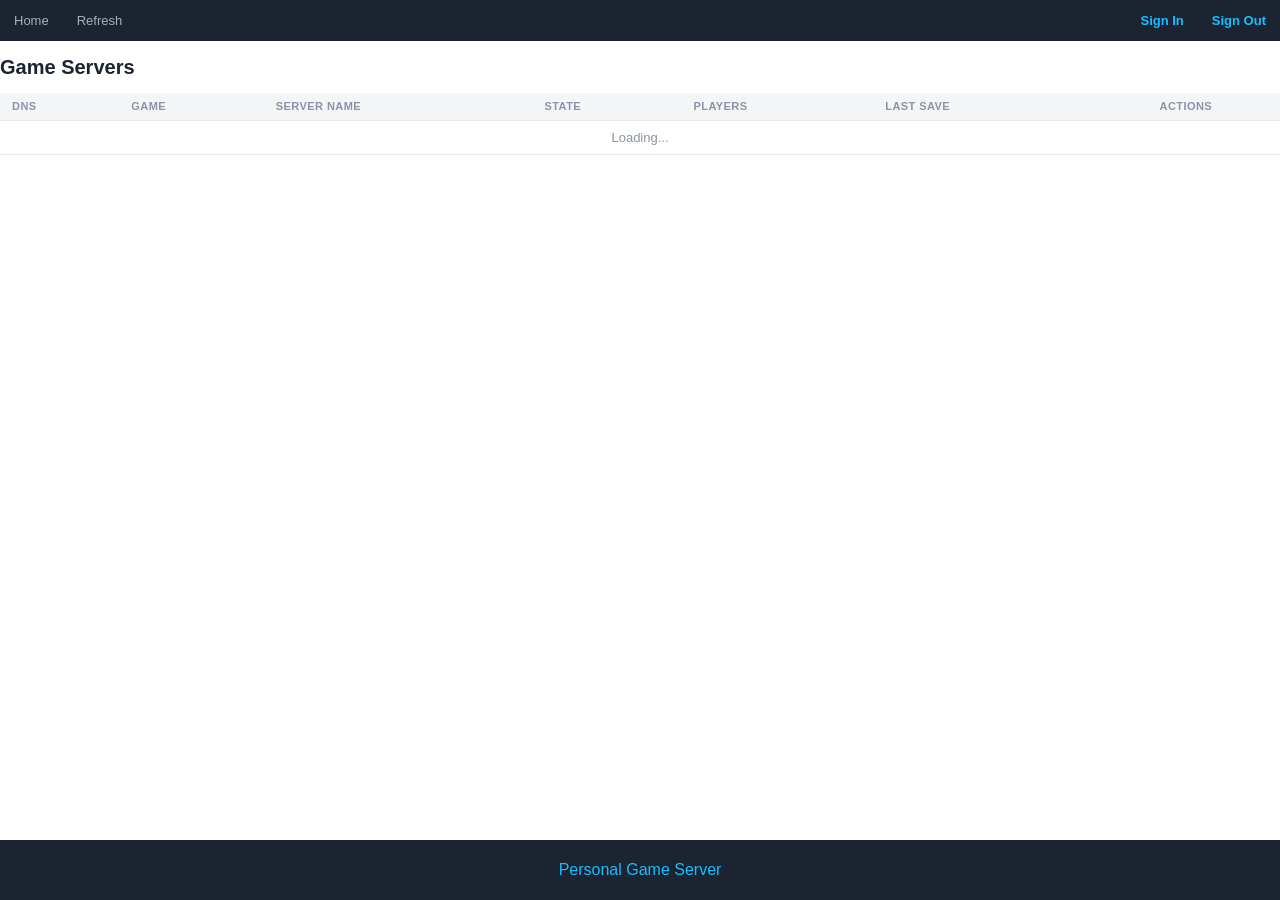
==== FrontEnd/index.html @ 5107f9b3 "Implementing new UI" ====
<!-- Copyright Amazon.com, Inc. or its affiliates. All Rights Reserved.
SPDX-License-Identifier: MIT-0 -->

<!doctype html>
<meta name="viewport" content="width=device-width, initial-scale=1.0" />
<html lang="en">

<head>
  <meta charset="utf-8"/>
  <title>Personal Gaming Server Manager</title>
  <link rel="stylesheet" href="styles.css">
  <link rel="icon" type="image/ico" href="https://a0.awsstatic.com/libra-css/images/site/fav/favicon.ico"> 

  <script src="js/config.js"></script>
  <script type="text/javascript" src="js/index.js"></script>

  <script src="https://cdn.amplify.aws/packages/core/4.3.0/aws-amplify-core.min.js"
    integrity="sha384-7Oh+5w0l7XGyYvSqbKi2Q7SA5K640V5nyW2/LEbevDQEV1HMJqJLA1A00z2hu8fJ" crossorigin="anonymous"
    referrerpolicy="no-referrer"></script>
  <script src="https://cdn.amplify.aws/packages/auth/4.3.8/aws-amplify-auth.min.js"
    integrity="sha384-jfkXCEfYyVmDXYKlgWNwv54xRaZgk14m7sjeb2jLVBtUXCD2p+WU8YZ2mPZ9Xbdw" crossorigin="anonymous"
    referrerpolicy="no-referrer"></script>
</head>

<body onload="init()">
  <nav>
    <ul class="top-nav" id="dropdownClick">
      <li><a id="home">Home</a></li>
      <li><a href="#refresh" onclick="location.reload()">Refresh</a></li>
      <li class="top-nav-right"><a href="javascript:void(0);" id="signOutBtn" onclick="logout()">Sign Out</a></li>
      <li class="top-nav-right"><a href="index.html" id="signInBtn">Sign In</a></li>
      <li class="dropdownIcon"><a href="javascript:void(0);" onclick="dropdownMenu()">&#9776;</a></li>
    </ul>
  </nav>
  
  <br>

  <div class="page-title">
    <h1>Game Servers</h1>
  </div>

  <table class="mcServerTable">
    <thead>
      <tr>
        <th>DNS</th>
        <th>Game</th>
        <th>Server Name</th>
        <th>State</th>
        <th>Players</th>
        <th>Last Save</th>
        <th colspan="2" class="mcActionsHeader">Actions</th>
      </tr>
    </thead>
    <tbody id="mcServerTableBody">
      <tr class="mcLoadingRow"><td colspan="8">Loading...</td></tr>
    </tbody>
  </table>

  <div class="alert" style="display:none;">
    <span class="closebtn" onclick="this.parentElement.style.display='none';">&times;</span>
    <p class="alertmsg" style="display:inline;">Doing the things you asked.</p>
  </div>

  <div class="footer">
    <p> Personal Game Server </p>
  </div>

</body>

</html>
---- FrontEnd/styles.css ----
/* 
Copyright Amazon.com, Inc. or its affiliates. All Rights Reserved.
SPDX-License-Identifier: MIT-0
*/

/* -- Palette -- */
/* White       #FFFFFF */
/* Grey-1 (bg) #F4F5F7 */
/* Grey-2 (ln) #E4E7EB */
/* Grey-3 (tx) #8A94A6 */
/* Dark header #1B2430 */
/* Cyan        #18BEFF */
/* Cyan-dark   #00A4E4 */

:root {
    --cyan: #18BEFF;
    --cyan-dark: #00A4E4;
    --grey-1: #F4F5F7;
    --grey-2: #E4E7EB;
    --grey-3: #8A94A6;
    --dark: #1B2430;
    --text: #1B2430;
    --white: #FFFFFF;
}

* { box-sizing: border-box; }

html {
    font-family: -apple-system, "Segoe UI", Roboto, Helvetica, Arial, sans-serif;
    padding-bottom: 4em;
}

nav, header, footer {
    display: block;
}

body {
    line-height: 1;
    margin: 0;
    background-color: var(--white);
    color: var(--text);
}

/* ########## Nav Bar #################### */

nav {
    width: 100%;
    margin: 0;
}

nav ul {
    background-color: var(--dark);
    overflow: hidden;
    margin: 0;
    padding: 0;
}

ul.top-nav li {
    list-style: none;
    float: left;
}

ul.top-nav li.top-nav-right {
    list-style: none;
    float: right;
}

ul.top-nav li a {
    display: block;
    text-decoration: none;
    min-height: 16px;
    text-align: center;
    padding: 14px;
    color: #A7B0BE;
    background-color: var(--dark);
    font-size: 13px;
}

ul.top-nav li a:hover {
    background-color: #29303D;
    color: var(--white);
}

ul.top-nav li a#signOutBtn,
ul.top-nav li a#signInBtn {
    color: var(--cyan);
    font-weight: 600;
}

ul.top-nav li.dropdownIcon {
    display: none;
}

/* ########## Mobile ######## */

@media screen and (max-width: 680px) {
    ul.top-nav li:not(:nth-child(1)) {
        display: none;
    }

    ul.top-nav li.dropdownIcon {
        display: block;
        float: right;
    }

    ul.top-nav.responsive li.dropdownIcon {
        position: absolute;
        top: 0;
        right: 0;
    }

    ul.top-nav.responsive {
        position: relative;
    }

    ul.top-nav.responsive li {
        display: inline;
        float: none;
    }

    ul.top-nav.responsive li a {
        display: block;
        text-align: left;
    }
}

/* ############## Page ############## */

main {
    padding: 24px 28px;
    max-width: 1100px;
    margin: 0 auto;
}

.page-title {
    margin-bottom: 16px;
}

.page-title h1 {
    font-size: 20px;
    font-weight: 600;
    margin: 0;
}

/* ############## Buttons ############## */

.btn {
    border: 1px solid var(--grey-2);
    background: var(--white);
    border-radius: 6px;
    padding: 6px 14px;
    font-size: 13px;
    cursor: pointer;
    color: var(--text);
}

.btn:hover {
    background: var(--grey-1);
}

.btn:focus {
    outline: none;
}

.btn.primary {
    background: var(--cyan);
    color: var(--white);
    border-color: var(--cyan);
}

.btn.primary:hover {
    background: var(--cyan-dark);
}

.btn.stop {
    background: #3A4557;
    color: var(--white);
    border-color: #3A4557;
}

.btn.stop:hover {
    background: #29303D;
}

.btn.start {
    background: var(--cyan);
    color: var(--white);
    border-color: var(--cyan);
}

.btn.start:hover {
    background: var(--cyan-dark);
}

.btn:disabled,
.btn.disabled {
    opacity: .55;
    cursor: not-allowed;
    background: var(--white);
    color: var(--grey-3);
    border-color: var(--grey-2);
}

select.mcResizeSelect {
    border: 1px solid var(--grey-2);
    border-radius: 6px;
    padding: 6px 10px;
    font-size: 13px;
}

/* ############## Server Table ############## */

table.mcServerTable {
    width: 100%;
    border-collapse: collapse;
    font-size: 13px;
}

table.mcServerTable thead th {
    text-align: left;
    font-weight: 600;
    color: var(--grey-3);
    text-transform: uppercase;
    font-size: 11px;
    letter-spacing: .04em;
    padding: 8px 12px;
    border-bottom: 1px solid var(--grey-2);
    background: var(--grey-1);
}

table.mcServerTable thead th.mcActionsHeader {
    text-align: center;
}

table.mcServerTable tbody td {
    padding: 10px 12px;
    border-bottom: 1px solid var(--grey-2);
}

table.mcServerTable tbody tr.mcServerRow {
    cursor: pointer;
}

table.mcServerTable tbody tr.mcServerRow:hover {
    background: var(--grey-1);
}

table.mcServerTable tbody tr.mcServerRow.selected {
    background: #EAF8FF;
}

.mcMuted {
    color: var(--grey-3);
}

.mcDnsCell {
    display: inline-flex;
    align-items: center;
    gap: 6px;
}

.mcDnsCell[data-dns-value] {
    cursor: pointer;
}

.mcCopyDns {
    display: inline-flex;
    align-items: center;
    color: var(--grey-3);
    font-size: 11px;
}

.mcDnsCell[data-dns-value]:hover .mcCopyDns {
    color: var(--cyan-dark);
}

.mcDnsDot {
    display: inline-block;
    width: 8px;
    height: 8px;
    border-radius: 50%;
    margin-right: 6px;
    background: var(--grey-2);
}

.mcDnsDot.match { background: var(--cyan); }
.mcDnsDot.mismatch { background: #E4572E; }

.mcBadge {
    display: inline-block;
    padding: 2px 10px;
    border-radius: 20px;
    font-size: 11px;
    font-weight: 600;
    white-space: nowrap;
}

.mcBadge.running { background: #E1F8EA; color: #16794E; }
.mcBadge.stopped { background: var(--grey-2); color: var(--grey-3); }
.mcBadge.idle { background: #E3F6FF; color: var(--cyan-dark); }
.mcBadge.pending,
.mcBadge.stopping,
.mcBadge.starting,
.mcBadge.pending-resize { background: #FFF3D6; color: #92650A; }
.mcBadge.error { background: #FDE8E8; color: #C0392B; }

tr.mcServerDetail td {
    background: var(--grey-1);
    padding: 0;
    border-bottom: 1px solid var(--grey-2);
}

/* ---- Detail panel tabs ---- */

.mcTabsNav {
    display: flex;
    gap: 24px;
    padding: 0 20px;
    border-bottom: 1px solid var(--grey-2);
}

.mcTab {
    padding: 10px 0;
    font-size: 13px;
    font-weight: 600;
    color: var(--grey-3);
    border-bottom: 2px solid transparent;
    cursor: pointer;
}

.mcTab.active {
    color: var(--text);
    border-bottom-color: var(--cyan);
}

.mcKvGrid {
    padding: 16px 20px;
    display: grid;
    grid-template-columns: repeat(4, minmax(0, 1fr));
    gap: 16px 20px;
}

.mcKvLabel {
    font-size: 10px;
    text-transform: uppercase;
    letter-spacing: .05em;
    color: var(--grey-3);
    font-weight: 600;
    margin-bottom: 4px;
}

.mcKvVal {
    font-size: 13px;
    color: var(--text);
}

.mcActionClusters {
    padding: 16px 20px;
    display: flex;
    align-items: flex-start;
}

.mcCluster + .mcCluster {
    border-left: 1px solid var(--grey-2);
    margin-left: 20px;
    padding-left: 20px;
}

.mcClusterLabel {
    font-size: 10px;
    text-transform: uppercase;
    letter-spacing: .05em;
    color: var(--grey-3);
    font-weight: 600;
    margin-bottom: 8px;
}

.mcClusterButtons {
    display: flex;
    gap: 8px;
    align-items: center;
}

.mcModsPanel {
    padding: 16px 20px;
}

.mcModsList {
    margin: 0;
    padding: 0;
    list-style: none;
    display: flex;
    flex-wrap: wrap;
    gap: 6px;
}

.mcModsList li {
    background: var(--white);
    border: 1px solid var(--grey-2);
    border-radius: 20px;
    padding: 2px 10px;
    font-size: 12px;
}

.mcModVersion {
    color: var(--grey-3);
}

.mcModsEmpty {
    margin: 0;
    font-size: 12px;
    color: var(--grey-3);
}

.hidden { display: none; }

.mcLoadingRow td {
    padding: 20px 12px;
    text-align: center;
    color: var(--grey-3);
}

/* ############# Alert ################ */

.alert {
    padding: 12px 20px;
    background-color: var(--dark);
    color: var(--white);
    margin: 16px 28px 0;
    border-radius: 6px;
}

.alert .closebtn {
    margin-left: 15px;
    color: var(--white);
    font-weight: bold;
    float: right;
    cursor: pointer;
    transition: 0.3s;
}

.alert .closebtn:hover {
    color: black;
}

/* ############## Footer ############### */

.footer {
    position: fixed;
    left: 0;
    bottom: 0;
    width: 100%;
    background-color: var(--dark);
    color: var(--cyan);
    text-align: center;
    padding: 6px 0;
}
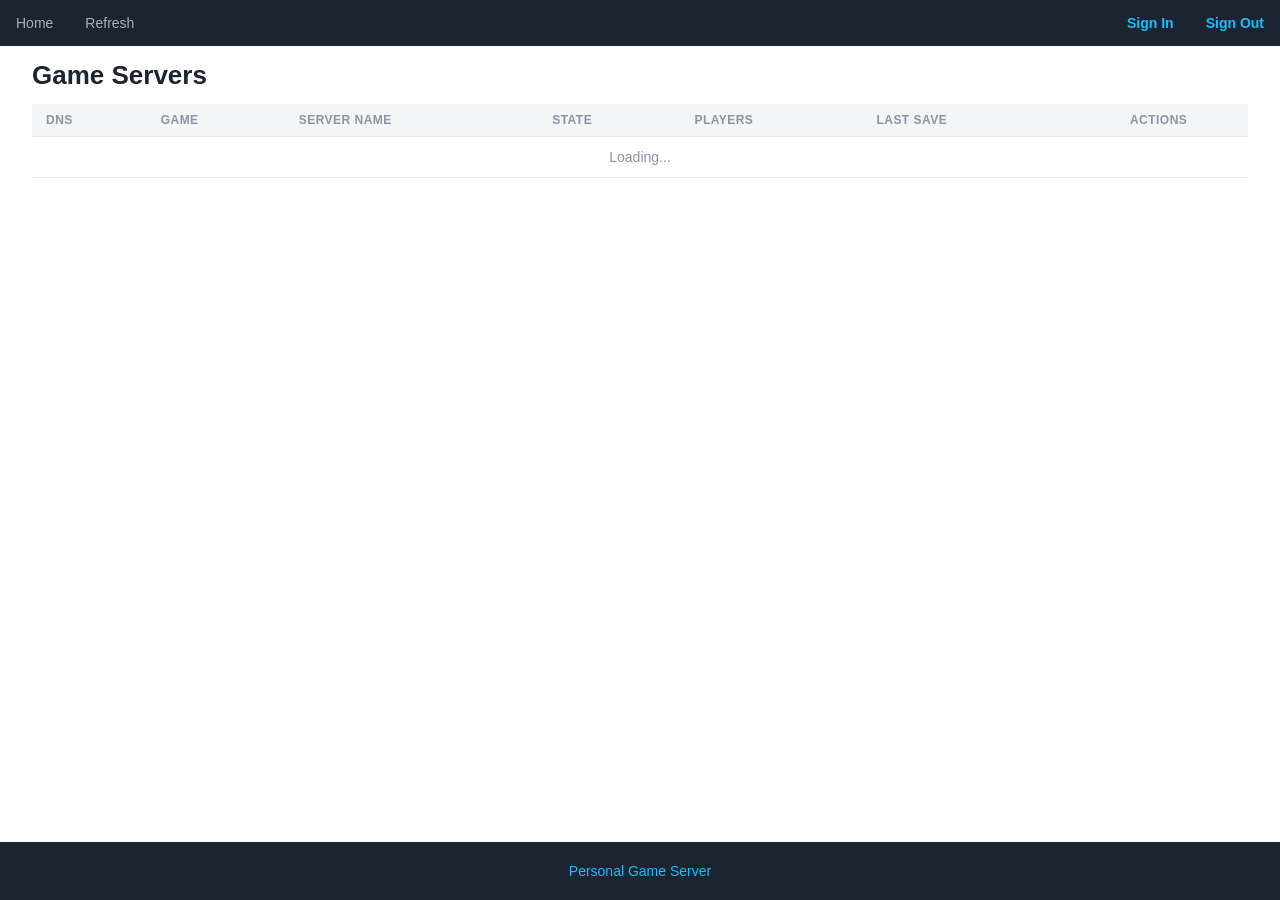
==== commit 92b80d71: "Fixing issues" ====
--- a/FrontEnd/index.html
+++ b/FrontEnd/index.html
@@ -35,30 +35,34 @@
   
   <br>
 
-  <div class="page-title">
-    <h1>Game Servers</h1>
-  </div>
+  <div class="mcPageContent">
 
-  <table class="mcServerTable">
-    <thead>
-      <tr>
-        <th>DNS</th>
-        <th>Game</th>
-        <th>Server Name</th>
-        <th>State</th>
-        <th>Players</th>
-        <th>Last Save</th>
-        <th colspan="2" class="mcActionsHeader">Actions</th>
-      </tr>
-    </thead>
-    <tbody id="mcServerTableBody">
-      <tr class="mcLoadingRow"><td colspan="8">Loading...</td></tr>
-    </tbody>
-  </table>
+    <div class="page-title">
+      <h1>Game Servers</h1>
+    </div>
 
-  <div class="alert" style="display:none;">
-    <span class="closebtn" onclick="this.parentElement.style.display='none';">&times;</span>
-    <p class="alertmsg" style="display:inline;">Doing the things you asked.</p>
+    <table class="mcServerTable">
+      <thead>
+        <tr>
+          <th>DNS</th>
+          <th>Game</th>
+          <th>Server Name</th>
+          <th>State</th>
+          <th>Players</th>
+          <th>Last Save</th>
+          <th colspan="2" class="mcActionsHeader">Actions</th>
+        </tr>
+      </thead>
+      <tbody id="mcServerTableBody">
+        <tr class="mcLoadingRow"><td colspan="8">Loading...</td></tr>
+      </tbody>
+    </table>
+
+    <div class="alert" style="display:none;">
+      <span class="closebtn" onclick="this.parentElement.style.display='none';">&times;</span>
+      <p class="alertmsg" style="display:inline;">Doing the things you asked.</p>
+    </div>
+
   </div>
 
   <div class="footer">
--- a/FrontEnd/styles.css
+++ b/FrontEnd/styles.css
@@ -70,10 +70,10 @@
     text-decoration: none;
     min-height: 16px;
     text-align: center;
-    padding: 14px;
+    padding: 16px;
     color: #A7B0BE;
     background-color: var(--dark);
-    font-size: 13px;
+    font-size: 14px;
 }
 
 ul.top-nav li a:hover {
@@ -126,10 +126,10 @@
 
 /* ############## Page ############## */
 
-main {
-    padding: 24px 28px;
-    max-width: 1100px;
+.mcPageContent {
+    max-width: 1600px;
     margin: 0 auto;
+    padding: 0 32px;
 }
 
 .page-title {
@@ -137,7 +137,7 @@
 }
 
 .page-title h1 {
-    font-size: 20px;
+    font-size: 26px;
     font-weight: 600;
     margin: 0;
 }
@@ -148,8 +148,8 @@
     border: 1px solid var(--grey-2);
     background: var(--white);
     border-radius: 6px;
-    padding: 6px 14px;
-    font-size: 13px;
+    padding: 8px 16px;
+    font-size: 14px;
     cursor: pointer;
     color: var(--text);
 }
@@ -204,8 +204,8 @@
 select.mcResizeSelect {
     border: 1px solid var(--grey-2);
     border-radius: 6px;
-    padding: 6px 10px;
-    font-size: 13px;
+    padding: 8px 12px;
+    font-size: 14px;
 }
 
 /* ############## Server Table ############## */
@@ -213,7 +213,7 @@
 table.mcServerTable {
     width: 100%;
     border-collapse: collapse;
-    font-size: 13px;
+    font-size: 14px;
 }
 
 table.mcServerTable thead th {
@@ -221,9 +221,9 @@
     font-weight: 600;
     color: var(--grey-3);
     text-transform: uppercase;
-    font-size: 11px;
+    font-size: 12px;
     letter-spacing: .04em;
-    padding: 8px 12px;
+    padding: 10px 14px;
     border-bottom: 1px solid var(--grey-2);
     background: var(--grey-1);
 }
@@ -233,7 +233,7 @@
 }
 
 table.mcServerTable tbody td {
-    padding: 10px 12px;
+    padding: 13px 14px;
     border-bottom: 1px solid var(--grey-2);
 }
 
@@ -267,7 +267,7 @@
     display: inline-flex;
     align-items: center;
     color: var(--grey-3);
-    font-size: 11px;
+    font-size: 12px;
 }
 
 .mcDnsCell[data-dns-value]:hover .mcCopyDns {
@@ -276,8 +276,8 @@
 
 .mcDnsDot {
     display: inline-block;
-    width: 8px;
-    height: 8px;
+    width: 9px;
+    height: 9px;
     border-radius: 50%;
     margin-right: 6px;
     background: var(--grey-2);
@@ -288,9 +288,9 @@
 
 .mcBadge {
     display: inline-block;
-    padding: 2px 10px;
+    padding: 4px 12px;
     border-radius: 20px;
-    font-size: 11px;
+    font-size: 12px;
     font-weight: 600;
     white-space: nowrap;
 }
@@ -320,8 +320,8 @@
 }
 
 .mcTab {
-    padding: 10px 0;
-    font-size: 13px;
+    padding: 12px 0;
+    font-size: 14px;
     font-weight: 600;
     color: var(--grey-3);
     border-bottom: 2px solid transparent;
@@ -334,55 +334,55 @@
 }
 
 .mcKvGrid {
-    padding: 16px 20px;
+    padding: 20px 24px;
     display: grid;
     grid-template-columns: repeat(4, minmax(0, 1fr));
-    gap: 16px 20px;
+    gap: 18px 24px;
 }
 
 .mcKvLabel {
-    font-size: 10px;
+    font-size: 11px;
     text-transform: uppercase;
     letter-spacing: .05em;
     color: var(--grey-3);
     font-weight: 600;
-    margin-bottom: 4px;
+    margin-bottom: 5px;
 }
 
 .mcKvVal {
-    font-size: 13px;
+    font-size: 14px;
     color: var(--text);
 }
 
 .mcActionClusters {
-    padding: 16px 20px;
+    padding: 20px 24px;
     display: flex;
     align-items: flex-start;
 }
 
 .mcCluster + .mcCluster {
     border-left: 1px solid var(--grey-2);
-    margin-left: 20px;
-    padding-left: 20px;
+    margin-left: 24px;
+    padding-left: 24px;
 }
 
 .mcClusterLabel {
-    font-size: 10px;
+    font-size: 11px;
     text-transform: uppercase;
     letter-spacing: .05em;
     color: var(--grey-3);
     font-weight: 600;
-    margin-bottom: 8px;
+    margin-bottom: 10px;
 }
 
 .mcClusterButtons {
     display: flex;
-    gap: 8px;
+    gap: 10px;
     align-items: center;
 }
 
 .mcModsPanel {
-    padding: 16px 20px;
+    padding: 20px 24px;
 }
 
 .mcModsList {
@@ -398,8 +398,8 @@
     background: var(--white);
     border: 1px solid var(--grey-2);
     border-radius: 20px;
-    padding: 2px 10px;
-    font-size: 12px;
+    padding: 4px 12px;
+    font-size: 13px;
 }
 
 .mcModVersion {
@@ -408,7 +408,7 @@
 
 .mcModsEmpty {
     margin: 0;
-    font-size: 12px;
+    font-size: 13px;
     color: var(--grey-3);
 }
 
@@ -423,11 +423,12 @@
 /* ############# Alert ################ */
 
 .alert {
-    padding: 12px 20px;
+    padding: 14px 24px;
     background-color: var(--dark);
     color: var(--white);
-    margin: 16px 28px 0;
+    margin: 16px 0 0;
     border-radius: 6px;
+    font-size: 14px;
 }
 
 .alert .closebtn {
@@ -453,6 +454,7 @@
     background-color: var(--dark);
     color: var(--cyan);
     text-align: center;
-    padding: 6px 0;
-}
-
+    padding: 8px 0;
+    font-size: 14px;
+}
+
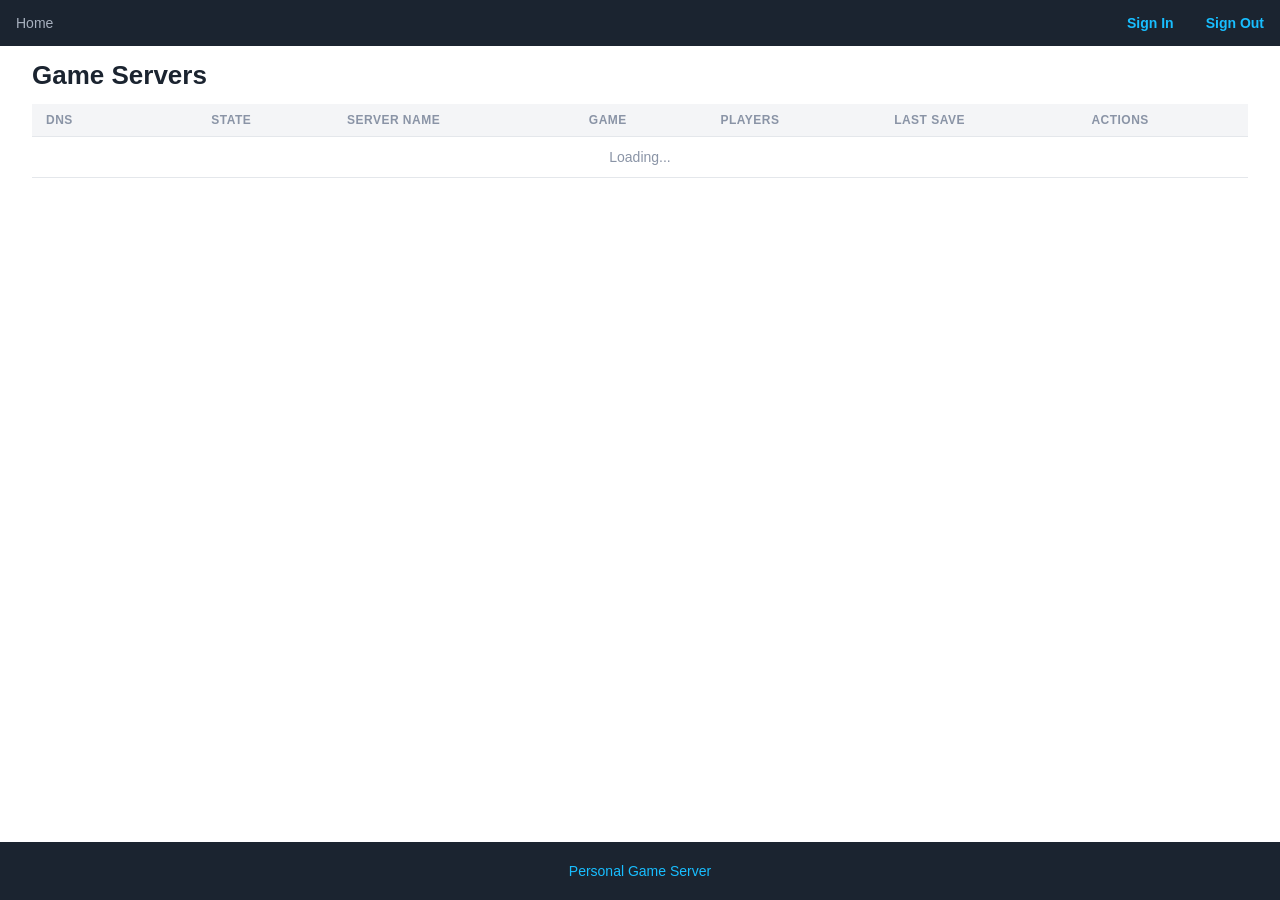
==== commit b948ffac: "Split the control panel's detail panel by what it acts on The columns are reordered, Overview and Ac" ====
--- a/FrontEnd/index.html
+++ b/FrontEnd/index.html
@@ -26,7 +26,8 @@
   <nav>
     <ul class="top-nav" id="dropdownClick">
       <li><a id="home">Home</a></li>
-      <li><a href="#refresh" onclick="location.reload()">Refresh</a></li>
+      <li id="accessNav" style="display:none"><a id="accessLink">Access</a></li>
+      <li id="worldsNav" style="display:none"><a id="worldsLink">Backups</a></li>
       <li class="top-nav-right"><a href="javascript:void(0);" id="signOutBtn" onclick="logout()">Sign Out</a></li>
       <li class="top-nav-right"><a href="index.html" id="signInBtn">Sign In</a></li>
       <li class="dropdownIcon"><a href="javascript:void(0);" onclick="dropdownMenu()">&#9776;</a></li>
@@ -37,20 +38,38 @@
 
   <div class="mcPageContent">
 
-    <div class="page-title">
+    <div class="page-title mcServersHeader">
       <h1>Game Servers</h1>
+      <button type="button" class="btn primary" id="mcNewServerBtn" style="display:none">New server</button>
     </div>
+
+    <form class="mcNewServerForm" id="mcNewServerForm" style="display:none">
+      <div class="mcNewServerFields">
+        <label>Game<select id="mcNewServerGame"></select></label>
+        <label>Server name<input type="text" id="mcNewServerId" placeholder="mygame" maxlength="32" required></label>
+        <label>Game version<input type="text" id="mcNewServerVersion" placeholder="1.22.7"></label>
+        <label>Size<select id="mcNewServerType"></select></label>
+        <label>Disk (GiB)<input type="number" id="mcNewServerVolume" min="8" placeholder="10"></label>
+        <label>Restore from<select id="mcNewServerReuse"></select></label>
+      </div>
+      <p class="mcMuted" id="mcNewServerHint"></p>
+      <div class="mcNewServerActions">
+        <button type="button" class="btn" id="mcNewServerCancel">Cancel</button>
+        <button type="submit" class="btn primary" id="mcNewServerCreate">Create</button>
+      </div>
+    </form>
 
     <table class="mcServerTable">
       <thead>
         <tr>
           <th>DNS</th>
+          <th></th>
+          <th>State</th>
+          <th>Server Name</th>
           <th>Game</th>
-          <th>Server Name</th>
-          <th>State</th>
           <th>Players</th>
           <th>Last Save</th>
-          <th colspan="2" class="mcActionsHeader">Actions</th>
+          <th>Actions</th>
         </tr>
       </thead>
       <tbody id="mcServerTableBody">
--- a/FrontEnd/styles.css
+++ b/FrontEnd/styles.css
@@ -19,6 +19,8 @@
     --grey-2: #E4E7EB;
     --grey-3: #8A94A6;
     --dark: #1B2430;
+    --red: #C0392B;
+    --red-dark: #96281B;
     --text: #1B2430;
     --white: #FFFFFF;
 }
@@ -192,6 +194,16 @@
     background: var(--cyan-dark);
 }
 
+.btn.danger {
+    background: var(--red);
+    color: var(--white);
+    border-color: var(--red);
+}
+
+.btn.danger:hover {
+    background: var(--red-dark);
+}
+
 .btn:disabled,
 .btn.disabled {
     opacity: .55;
@@ -226,10 +238,6 @@
     padding: 10px 14px;
     border-bottom: 1px solid var(--grey-2);
     background: var(--grey-1);
-}
-
-table.mcServerTable thead th.mcActionsHeader {
-    text-align: center;
 }
 
 table.mcServerTable tbody td {
@@ -303,6 +311,12 @@
 .mcBadge.starting,
 .mcBadge.pending-resize { background: #FFF3D6; color: #92650A; }
 .mcBadge.error { background: #FDE8E8; color: #C0392B; }
+/* Outlined rather than filled: no state is being reported, as opposed to a state that is known. */
+.mcBadge.unknown { background: transparent; color: #51607A; box-shadow: inset 0 0 0 1px #C2CAD6; }
+
+.mcDiskWarn {
+    margin-left: 6px;
+}
 
 tr.mcServerDetail td {
     background: var(--grey-1);
@@ -333,8 +347,15 @@
     border-bottom-color: var(--cyan);
 }
 
+.mcOverviewSection {
+    padding: 18px 24px;
+}
+
+.mcOverviewSection + .mcOverviewSection {
+    border-top: 1px solid var(--grey-2);
+}
+
 .mcKvGrid {
-    padding: 20px 24px;
     display: grid;
     grid-template-columns: repeat(4, minmax(0, 1fr));
     gap: 18px 24px;
@@ -355,15 +376,23 @@
 }
 
 .mcActionClusters {
-    padding: 20px 24px;
-    display: flex;
-    align-items: flex-start;
-}
-
-.mcCluster + .mcCluster {
-    border-left: 1px solid var(--grey-2);
-    margin-left: 24px;
-    padding-left: 24px;
+    padding: 18px 24px;
+    display: grid;
+    grid-template-columns: repeat(auto-fill, minmax(280px, 1fr));
+    gap: 16px;
+    align-items: start;
+}
+
+.mcCluster {
+    border: 1px solid var(--grey-2);
+    border-radius: 8px;
+    background: #fff;
+    padding: 14px 16px;
+}
+
+/* The Mods cluster holds a list and a form, not a row of controls. */
+.mcClusterWide {
+    grid-column: 1 / -1;
 }
 
 .mcClusterLabel {
@@ -377,12 +406,21 @@
 
 .mcClusterButtons {
     display: flex;
+    flex-wrap: wrap;
     gap: 10px;
     align-items: center;
 }
 
-.mcModsPanel {
-    padding: 20px 24px;
+.mcClusterWide .mcClusterButtons {
+    display: block;
+}
+
+.mcRowActions {
+    white-space: nowrap;
+}
+
+.mcRowActions .btn + .btn {
+    margin-left: 8px;
 }
 
 .mcModsList {
@@ -395,10 +433,13 @@
 }
 
 .mcModsList li {
-    background: var(--white);
+    display: inline-flex;
+    align-items: center;
+    gap: 6px;
+    background: var(--grey-1);
     border: 1px solid var(--grey-2);
     border-radius: 20px;
-    padding: 4px 12px;
+    padding: 4px 8px 4px 12px;
     font-size: 13px;
 }
 
@@ -407,8 +448,56 @@
 }
 
 .mcModsEmpty {
+    margin: 0 0 16px;
+    font-size: 13px;
+    color: var(--grey-3);
+}
+
+.mcModDeleteBtn {
+    display: inline-flex;
+    align-items: center;
+    border: none;
+    background: none;
+    padding: 2px;
     margin: 0;
-    font-size: 13px;
+    cursor: pointer;
+    color: var(--grey-3);
+}
+
+.mcModDeleteBtn:hover:not(:disabled) {
+    color: #C0392B;
+}
+
+.mcModDeleteBtn:disabled {
+    opacity: .4;
+    cursor: not-allowed;
+}
+
+.mcInstallModForm {
+    display: flex;
+    gap: 10px;
+    margin-top: 16px;
+}
+
+.mcModRefInput,
+.mcModGameVersionInput {
+    flex: 1;
+    max-width: 360px;
+    border: 1px solid var(--grey-2);
+    border-radius: 6px;
+    padding: 8px 12px;
+    font-size: 14px;
+    font-family: inherit;
+}
+
+.mcModGameVersionInput {
+    flex: 0 0 140px;
+}
+
+.mcModSourceHint,
+.mcModsNote {
+    margin: 6px 0 0;
+    font-size: 12px;
     color: var(--grey-3);
 }
 
@@ -423,12 +512,18 @@
 /* ############# Alert ################ */
 
 .alert {
+    position: fixed;
+    left: 50%;
+    transform: translateX(-50%);
+    bottom: 64px;
+    z-index: 100;
+    max-width: min(640px, calc(100vw - 32px));
     padding: 14px 24px;
     background-color: var(--dark);
     color: var(--white);
-    margin: 16px 0 0;
     border-radius: 6px;
     font-size: 14px;
+    box-shadow: 0 4px 16px rgba(0, 0, 0, 0.3);
 }
 
 .alert .closebtn {
@@ -458,3 +553,362 @@
     font-size: 14px;
 }
 
+
+/* ############## Access grid ############## */
+
+.mcAccessHeader {
+    display: flex;
+    align-items: center;
+    justify-content: space-between;
+    gap: 16px;
+    flex-wrap: wrap;
+}
+
+.mcAccessActions {
+    display: flex;
+    gap: 8px;
+}
+
+#mcAccessIntro {
+    margin: 0 0 16px;
+    font-size: 13px;
+}
+
+/* The grid grows a column per server, so it gets its own scroller rather than widening the page. */
+.mcAccessGridWrap {
+    overflow-x: auto;
+}
+
+table.mcAccessGrid thead th {
+    text-align: center;
+    white-space: nowrap;
+}
+
+table.mcAccessGrid thead th:first-child,
+table.mcAccessGrid tbody td:first-child {
+    text-align: left;
+    position: sticky;
+    left: 0;
+    background: var(--white);
+    z-index: 1;
+}
+
+table.mcAccessGrid thead th:first-child {
+    background: var(--grey-1);
+}
+
+table.mcAccessGrid tbody tr:hover td {
+    background: var(--grey-1);
+}
+
+.mcAccessServerGame {
+    display: block;
+    font-size: 11px;
+    font-weight: 400;
+    text-transform: none;
+    letter-spacing: 0;
+}
+
+.mcAccessUserCell {
+    white-space: nowrap;
+}
+
+.mcAccessUserName {
+    font-weight: 600;
+}
+
+.mcAccessUserEmail {
+    display: block;
+    font-size: 12px;
+}
+
+.mcAccessRename {
+    background: none;
+    border: 0;
+    cursor: pointer;
+    color: var(--grey-3);
+    font-size: 13px;
+    padding: 0 4px;
+}
+
+.mcAccessRename:hover {
+    color: var(--cyan-dark);
+}
+
+.mcAccessCell {
+    text-align: center;
+}
+
+.mcAccessSelect {
+    padding: 5px 8px;
+    border: 1px solid var(--grey-2);
+    border-radius: 4px;
+    background: var(--white);
+    font-size: 13px;
+    min-width: 92px;
+}
+
+/* An edited cell stays visibly unsaved until Save or Revert resolves it. */
+.mcAccessSelect.mcAccessDirty {
+    border-color: var(--cyan-dark);
+    box-shadow: 0 0 0 2px #E3F6FF;
+}
+
+.mcAccessPermit {
+    width: 16px;
+    height: 16px;
+    cursor: pointer;
+}
+
+/* Matches the ring an edited dropdown gets, so an unsaved checkbox reads the same way. */
+.mcAccessPermit.mcAccessDirty {
+    outline: 2px solid var(--cyan-dark);
+    outline-offset: 2px;
+}
+
+.mcAccessRowActions {
+    text-align: right;
+    white-space: nowrap;
+}
+
+.mcAccessRowActions .btn {
+    padding: 5px 10px;
+    font-size: 12px;
+}
+
+.mcAccessRowActions .btn + .btn {
+    margin-left: 6px;
+}
+
+.top-nav a.active {
+    font-weight: 600;
+}
+
+.mcAccessUserName.mcAccessDirty {
+    border-bottom: 2px solid var(--cyan-dark);
+}
+
+.mcAccessUnsaved {
+    margin-left: 6px;
+    padding: 1px 6px;
+    border-radius: 10px;
+    background: #FFF3D6;
+    color: #92650A;
+    font-size: 11px;
+    font-weight: 600;
+}
+
+/* ############## New server ############## */
+
+.mcServersHeader {
+    display: flex;
+    align-items: center;
+    justify-content: space-between;
+    gap: 16px;
+}
+
+.mcNewServerForm {
+    border: 1px solid var(--grey-2);
+    border-radius: 6px;
+    padding: 16px;
+    margin-bottom: 16px;
+    background: var(--grey-1);
+}
+
+.mcNewServerFields {
+    display: flex;
+    flex-wrap: wrap;
+    gap: 12px;
+}
+
+.mcNewServerFields label {
+    display: flex;
+    flex-direction: column;
+    gap: 4px;
+    font-size: 12px;
+    font-weight: 600;
+    color: var(--grey-3);
+    text-transform: uppercase;
+    letter-spacing: .04em;
+}
+
+.mcPasswordInput,
+.mcNewServerFields input,
+.mcNewServerFields select {
+    padding: 6px 8px;
+    border: 1px solid var(--grey-2);
+    border-radius: 4px;
+    background: var(--white);
+    font-size: 13px;
+    font-weight: 400;
+    text-transform: none;
+    letter-spacing: 0;
+    color: var(--text);
+    min-width: 150px;
+}
+
+.mcPasswordInput {
+    /* Monospace so an O and a 0 in a password people have to retype can be told apart, and wide
+       enough for the 30 characters a generated one has, so reading it needs no scrolling. */
+    font-family: ui-monospace, SFMono-Regular, Menlo, Consolas, monospace;
+    min-width: 270px;
+}
+
+.mcNewServerForm p {
+    margin: 12px 0 0;
+    font-size: 13px;
+}
+
+.mcNewServerActions {
+    display: flex;
+    gap: 8px;
+    justify-content: flex-end;
+    margin-top: 12px;
+}
+
+.mcWorldPanel {
+    padding: 20px 24px;
+}
+
+.mcWorldForm {
+    display: flex;
+    gap: 8px;
+    margin-bottom: 12px;
+}
+
+.mcWorldNameInput {
+    min-width: 260px;
+}
+
+/* Monospace and full width: this is a config block, read and edited as one. */
+.mcWorldConfigInput {
+    width: 100%;
+    box-sizing: border-box;
+    font-family: ui-monospace, SFMono-Regular, Menlo, Consolas, monospace;
+    font-size: 13px;
+    border: 1px solid var(--grey-2);
+    border-radius: 6px;
+    padding: 10px 12px;
+    resize: vertical;
+}
+
+.mcWorldSeedInput {
+    min-width: 200px;
+}
+
+.mcWorldCustomise {
+    display: flex;
+    align-items: center;
+    gap: 6px;
+    font-size: 14px;
+    color: var(--grey-3);
+    white-space: nowrap;
+}
+
+/* Readable and scrollable while it isn't editable: the point is to see what a preset does. */
+.mcWorldConfigInput[readonly] {
+    background: var(--grey-1);
+    cursor: default;
+}
+
+/* Backups page: one block per data volume, with the backups taken from it. */
+.mcWorldServer {
+    margin: 28px 0 8px;
+    font-size: 18px;
+}
+
+.mcWorldGame {
+    margin-left: 8px;
+    font-size: 12px;
+    font-weight: 400;
+}
+
+.mcWorldVolume {
+    margin-bottom: 18px;
+    border: 1px solid var(--grey-3);
+    border-radius: 4px;
+    overflow: hidden;
+}
+
+.mcWorldVolumeHead {
+    display: flex;
+    flex-wrap: wrap;
+    gap: 10px;
+    align-items: center;
+    padding: 8px 12px;
+    background: var(--grey-1);
+}
+
+.mcWorldVolumeId {
+    font-family: monospace;
+    font-weight: 600;
+}
+
+.mcWorldVolumeActions {
+    margin-left: auto;
+    display: flex;
+    gap: 6px;
+}
+
+table.mcWorldTable {
+    margin: 0;
+    table-layout: fixed;
+    width: 100%;
+}
+
+table.mcWorldTable th:nth-child(1),
+table.mcWorldTable td:nth-child(1) { width: 12em; white-space: nowrap; }
+
+table.mcWorldTable th:nth-child(2),
+table.mcWorldTable td:nth-child(2) { width: 17.5em; white-space: nowrap; }
+
+table.mcWorldTable th:nth-child(3),
+table.mcWorldTable td:nth-child(3) { width: 5em; white-space: nowrap; }
+
+table.mcWorldTable th:nth-child(4),
+table.mcWorldTable td:nth-child(4) { width: 12em; white-space: nowrap; }
+
+table.mcWorldTable th:nth-child(5),
+table.mcWorldTable td:nth-child(5) { width: 6em; white-space: nowrap; }
+
+table.mcWorldTable th:nth-child(6),
+table.mcWorldTable td:nth-child(6) { width: auto; text-align: right; }
+
+.mcWorldActions {
+    display: flex;
+    gap: 6px;
+    justify-content: flex-end;
+    white-space: nowrap;
+}
+
+.mcWorldKept {
+    font-weight: 600;
+}
+
+/* A backup the vault has been asked to remove: still listed, because it is still there. */
+tr.mcWorldGoing td {
+    opacity: 0.55;
+    font-style: italic;
+}
+
+.mcAccessDefaults {
+    display: flex;
+    flex-wrap: wrap;
+    gap: 10px;
+    align-items: center;
+    margin: 0 0 16px;
+    padding: 12px 14px;
+    background: var(--grey-1);
+    border-radius: 6px;
+    font-size: 14px;
+}
+
+.mcAccessDefaults label {
+    display: flex;
+    gap: 6px;
+    align-items: center;
+}
+
+.mcAccessDefaults #mcDefaultNote {
+    flex-basis: 100%;
+}
